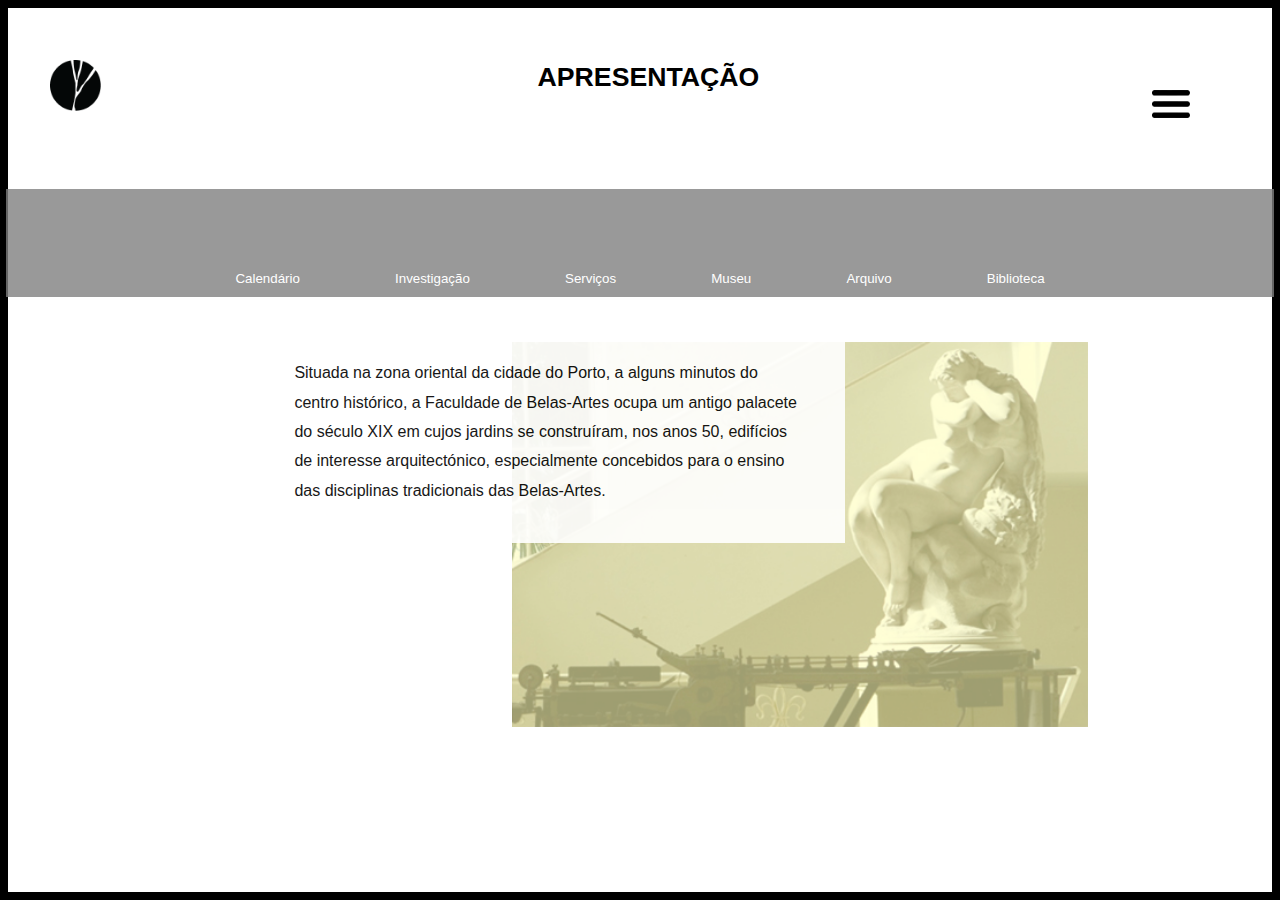
==== apresentacao.html @ fc7c8f5b "Website fbaup  (grupo) - Beatriz Sousa //Yevgenya Tsyba // Beatriz Ferreira" ====
﻿<!DOCTYPE HTML>

 <html lang="en">
  <head>
      <title>FBAUP</title>
      <meta charset="utf-8">
      <meta name="viewport" content="width=device-width, initial-scale=1.0" />
              <link rel="stylesheet" type="text/css" href="apresentacao.css"/>
                <link href="https://fonts.googleapis.com/css?family=Work+Sans:300,400,500,600,700" rel="stylesheet">
</head>


<body>
  <div id="left"></div>
  <div id="right"></div>
  <div id="top"></div>
  <div id="bottom"></div>
<div id="myNav" class="overlay">

  <!-- Button to close the overlay navigation -->
  <a href="javascript:void(0)" class="closebtn" onclick="closeNav()">&times;</a>

  <!-- Overlay content -->

  <div class="overlay-content">
    <div class="flex_container">
          <ul>
          <li><a class="menu_title">Instituição</a></li>
          <li><a href="index.html">Início</a></li>
          <li><a href="apresentacao.html">Apresentação</a></li>
          <li><a href="contactos.html">Contactos</a></li>
          <li><a href="evento.html">Eventos</a></li>
          </ul>

          <ul>
          <li><a class="menu_title">Cursos</a></li>
          <li><a href="licenciaturas.html">Licenciaturas</a></li>
          <li><a href="mestrados.html" >Mestrados</a></li>
          <li><a href="doutoramentos.html">Doutoramentos</a></li>
          <li><a href="https://fbaupformacaocontinua.wordpress.com/"/>Formação Contínua</a></li>
        </ul>
  </div>
  </div>

</div>
<header>
  <div class="container">
    <div id="logo">
<a href="index.html">
<img src="logo3.png" alt="logo"/></a>
</div>

  <h1>APRESENTAÇÃO</h1>

  <p id="burger" onclick="openNav()"><a href="#s1">
  <img src="burger.png" alt= "menu"/></a>
</p>
</div>

</header>


<div class="corpo">
  <img src="fbaup.jpg" alt="foto"/>
  <p> Situada na zona oriental da cidade do Porto, a alguns minutos do centro histórico, a Faculdade de Belas-Artes ocupa um antigo palacete do século XIX em cujos jardins se construíram, nos anos 50, edifícios de interesse arquitectónico, especialmente concebidos para o ensino das disciplinas tradicionais das Belas-Artes. </p>
</div>


<footer align="center">
  <ul class="ul_sigarra">
    <li class="li_sigarra"><a href="https://sigarra.up.pt/fbaup/pt/web_base.gera_pagina?p_pagina=18279"/>Calendário</a></li>
    <li class="li_sigarra"><a href="http://www.i2ads.org/"/>  Investigação</a></li>
    <li class="li_sigarra"><a href="https://sigarra.up.pt/fbaup/pt/uni_geral.nivel_list?pv_nivel_id=12"/>Serviços</a></li>
    <li class="li_sigarra"><a href="http://www.fba.up.pt/"/>Museu</a></li>
    <li class="li_sigarra"><a href="http://sdi.fba.up.pt/arquivo/"/>Arquivo</a></li>
    <li class="li_sigarra"><a href="http://sdi.fba.up.pt/"/>Biblioteca</a></li>
  </ul>
</footer>

<script src="index2.js"></script>
</body>
</html>
---- apresentacao.css ----
@charset "UTF-8";
/* http://meyerweb.com/eric/tools/css/reset/
   v2.0 | 20110126
   License: none (public domain)
*/
html, body, div, span, applet, object, iframe,
h1, h2, h3, h4, h5, h6, p, blockquote, pre,
a, abbr, acronym, address, big, cite, code,
del, dfn, em, img, ins, kbd, q, s, samp,
small, strike, strong, sub, sup, tt, var,
b, u, i, center,
dl, dt, dd, ol, ul, li,
fieldset, form, label, legend,
table, caption, tbody, tfoot, thead, tr, th, td,
article, aside, canvas, details, embed,
figure, figcaption, footer, header, hgroup,
menu, nav, output, ruby, section, summary,
time, mark, audio, video {
  margin: 0;
  padding: 0;
  border: 0;
  font-size: 100%;
  font: inherit;
  vertical-align: baseline;
}

/* HTML5 display-role reset for older browsers */
article, aside, details, figcaption, figure,
footer, header, hgroup, menu, nav, section {
  display: block;
}

body {
  line-height: 1;
}

ol, ul {
  list-style: none;
}

blockquote, q {
  quotes: none;
}

blockquote:before, blockquote:after,
q:before, q:after {
  content: '';
  content: none;
}

table {
  border-collapse: collapse;
  border-spacing: 0;
}

/* TOP NAV */
/*-- tentar transformar h1 e h2 num só para o float acontecer direito funcionou */
.container {
  width: 100%;
  float: left;
  margin-right: 0;
  clear: right;
  margin-bottom: 13%;
  /* makes the bar move from right to left position: absolute;*/
}

.container h1 {
  border-top: none;
  padding-left: 42%;
  padding-right: 10%;
  padding-top: 5%;
  padding-bottom: 0.5%;
  font-family: "Open Sans", sans-serif;
  font-weight: bolder;
  font-size: 20pt;
}

.container h2 {
  border-top: none;
  padding-left: 9%;
  padding-top: 1%;
  padding-bottom: 2%;
  font-family: "Open Sans", sans-serif;
  font-size: 16pt;
}

.container img {
  width: 67%;
  position: absolute;
  left: 50px;
  top: 70px;
  padding-bottom: 0.5%;
}

.container #burger img {
  width: 3%;
  left: 90%;
  top: 10%;
  position: absolute;
}

.container #logo img {
  width: 4%;
  position: absolute;
  left: 50px;
  top: 60px;
}

.container a:link {
  text-decoration: none;
}

.container a:visited {
  text-decoration: none;
}

tr {
  font-family: "Open Sans", sans-serif;
}

@media only screen and (max-width: 500px), only screen and (min-device-width: 768px) and (max-device-width: 1024px) {
  .container {
    margin-bottom: 8%;
    /* makes the bar move from right to left position: absolute;*/
  }
  .container h1 {
    padding-left: 16%;
    padding-top: 13%;
    padding-bottom: 0.5%;
    font-family: "Open Sans", sans-serif;
    font-weight: bolder;
    font-size: 14pt;
  }
  .container #burger img {
    width: 8%;
    left: 85%;
    top: 6.5%;
    position: absolute;
  }
  .container #logo img {
    width: 7%;
    position: absolute;
    left: 22px;
    top: 45px;
  }
}

/*border para resolver o problema da border que flutuava*/
#top, #bottom, #left, #right {
  background: black;
  position: fixed;
}

#left, #right {
  top: 0;
  bottom: 0;
  width: 8px;
}

#left {
  left: 0;
}

#right {
  right: 0;
}

#top, #bottom {
  left: 0;
  right: 0;
  height: 8px;
}

#top {
  top: 0;
}

#bottom {
  bottom: 0;
}

/*responsive border 1st small phone -- 2s ipad*/
@media only screen and (max-width: 500px), only screen and (min-device-width: 768px) and (max-device-width: 1024px) {
  #top, #bottom, #left, #right {
    display: none;
  }
}

#top, #bottom, #left, #right {
  background: black;
  position: fixed;
}

/* On hover, add a black background color with a little bit see-through */
.next:hover {
  background-color: rgba(0, 0, 0, 0.8);
}

.overlay {
  height: 100%;
  width: 0;
  position: fixed;
  z-index: 1;
  top: 0;
  right: 0;
  background-color: rgba(190, 190, 190, 0.9);
  overflow-y: hidden;
  transition: 0.5s;
}

.overlay-content {
  display: flex;
  justify-content: center;
  position: absolute;
  top: 20%;
  width: 100%;
}

.overlay a {
  padding: 10px;
  text-decoration: none;
  font-size: 30px;
  color: black;
  display: block;
  transition: 0.3s;
  margin: 10px;
}

.flex_container {
  display: -webkit-box;
  display: -moz-box;
  display: -ms-flexbox;
  display: -webkit-flex;
  display: flex;
  flex-wrap: nowrap;
  justify-content: space-around;
  align-content: center;
  justify-content: flex-start;
}

.menu_title {
  font-weight: bolder;
}

ul {
  align-items: flex-start;
  font-family: "Open Sans", sans-serif;
}

li {
  margin: 20px;
}

.overlay a:hover, .overlay a:focus {
  color: #f1f1f1;
}

.overlay .closebtn {
  position: absolute;
  z-index: 9999999;
  top: 20px;
  right: 45px;
  font-size: 60px;
}

.corpo img {
  position: absolute;
  width: 45%;
  left: 40%;
  top: 38%;
  opacity: 0.7;
}

.corpo p {
  width: 40%;
  background-color: white;
  opacity: 0.9;
  position: absolute;
  margin-left: 20%;
  margin-top: 25%;
  padding: 3%;
  font-family: "Open Sans", sans-serif;
  font-weight: 500;
  font-size: 12pt;
  line-height: 22pt;
}

footer {
  text-align: center;
  background-color: grey;
  opacity: 0.8;
  position: absolute;
  top: 21%;
  right: 0;
  left: 0.5%;
  bottom: 0;
  width: 99%;
  height: 8%;
  text-align: left;
}

footer ul {
  display: inline-block;
  padding-left: 15%;
}

footer li {
  font-family: "Open Sans", sans-serif;
  display: inline-block;
  padding-left: 2em;
}

footer li a:link, footer a:visited {
  color: white;
  text-decoration: none;
}

footer li a:hover {
  text-decoration: line-through;
}

@media only screen and (max-width: 500px) {
  .corpo img {
    position: absolute;
    width: 80%;
    left: 10%;
    padding-top: 20%;
    top: 50%;
    opacity: 0.7;
  }
  .corpo p {
    width: 80%;
    background-color: white;
    opacity: 0.9;
    position: absolute;
    margin-left: 10%;
    margin-top: 60%;
    padding: 3%;
    font-family: "Open Sans", sans-serif;
    font-weight: 500;
    font-size: 8pt;
    line-height: 22pt;
  }
  .overlay-content {
    display: flex;
    justify-content: center;
    position: absolute;
    top: 0%;
    width: 100%;
  }
  .overlay a {
    padding: 7px;
    text-decoration: none;
    font-size: 22px;
    color: black;
    display: block;
    transition: 0.3s;
    margin: 10px;
  }
  .flex_container {
    display: -webkit-box;
    display: -moz-box;
    display: -ms-flexbox;
    display: -webkit-flex;
    display: flex;
    flex-wrap: wrap;
    justify-content: space-around;
    align-content: center;
    justify-content: flex-start;
  }
  .menu_title {
    font-weight: bolder;
  }
  ul {
    align-items: flex-start;
    display: flex;
    flex-direction: column;
    font-family: "Open Sans", sans-serif;
  }
  li {
    margin: 0px;
  }
}

footer {
  text-align: center;
  background-color: grey;
  opacity: 0.8;
  position: absolute;
  top: 21%;
  right: 0;
  left: 0.5%;
  bottom: 0;
  width: 99%;
  height: 12%;
  text-align: left;
}

footer ul {
  display: inline-block;
  width: 80%;
  text-align: center;
  padding-left: 10%;
  padding-top: 3%;
}

footer li {
  font-family: "Open Sans", sans-serif;
  display: inline-block;
  text-align: center;
  padding: 2.5%;
  font-size: 10pt;
}

footer li a:link, footer a:visited {
  color: white;
  text-decoration: none;
}

footer li a:hover {
  text-decoration: line-through;
}
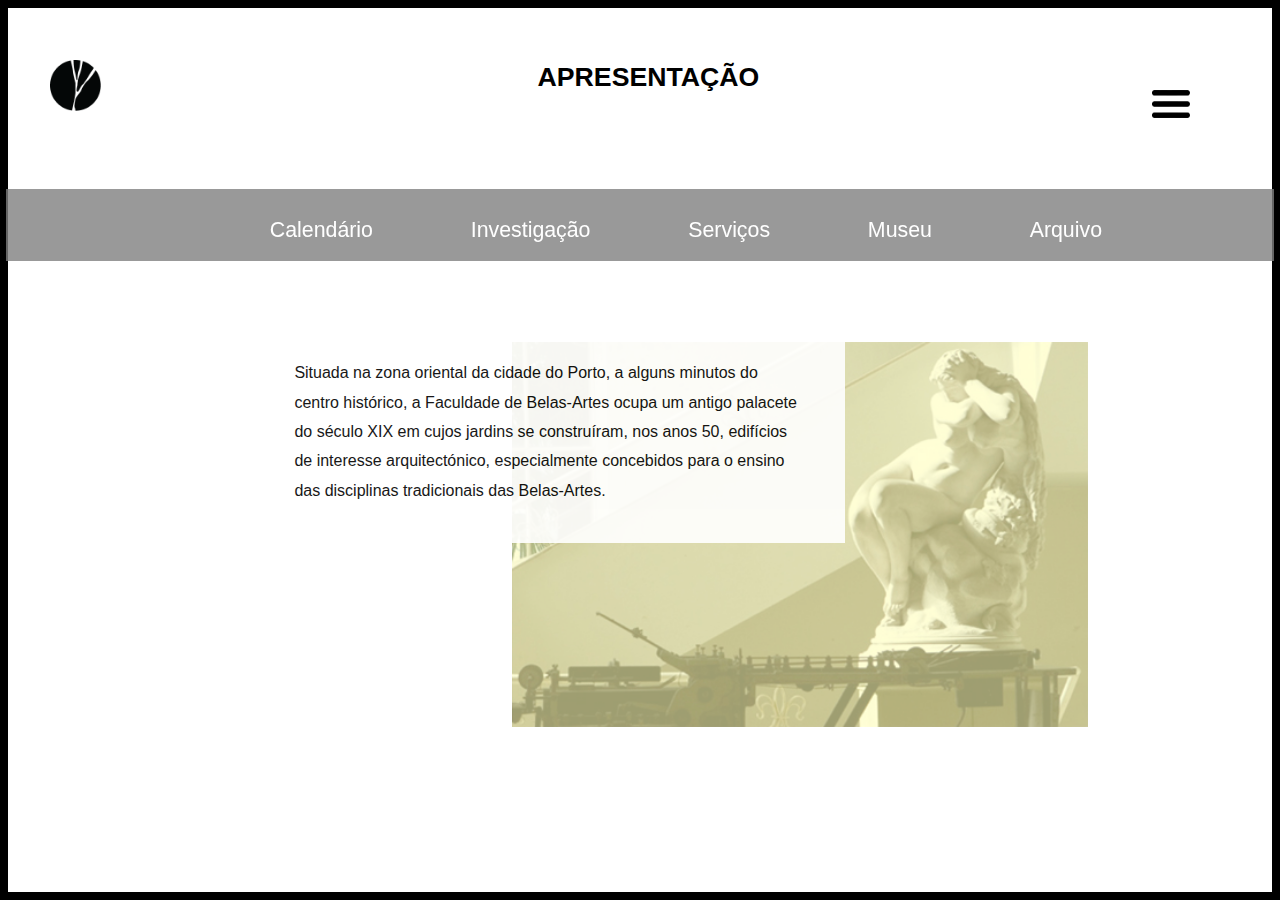
==== commit ad6f4e90: "responsividade" ====
--- a/apresentacao.html
+++ b/apresentacao.html
@@ -67,13 +67,13 @@
 
 
 <footer align="center">
-  <ul class="ul_sigarra">
-    <li class="li_sigarra"><a href="https://sigarra.up.pt/fbaup/pt/web_base.gera_pagina?p_pagina=18279"/>Calendário</a></li>
-    <li class="li_sigarra"><a href="http://www.i2ads.org/"/>  Investigação</a></li>
-    <li class="li_sigarra"><a href="https://sigarra.up.pt/fbaup/pt/uni_geral.nivel_list?pv_nivel_id=12"/>Serviços</a></li>
-    <li class="li_sigarra"><a href="http://www.fba.up.pt/"/>Museu</a></li>
-    <li class="li_sigarra"><a href="http://sdi.fba.up.pt/arquivo/"/>Arquivo</a></li>
-    <li class="li_sigarra"><a href="http://sdi.fba.up.pt/"/>Biblioteca</a></li>
+  <ul>
+    <li><a href="https://sigarra.up.pt/fbaup/pt/web_base.gera_pagina?p_pagina=18279"/>Calendário</a></li>
+    <li><a href="http://www.i2ads.org/"/>  Investigação</a></li>
+    <li><a href="https://sigarra.up.pt/fbaup/pt/uni_geral.nivel_list?pv_nivel_id=12"/>Serviços</a></li>
+    <li><a href="http://www.fba.up.pt/"/>Museu</a></li>
+    <li ><a href="http://sdi.fba.up.pt/arquivo/"/>Arquivo</a></li>
+    <li><a href="http://sdi.fba.up.pt/"/>Biblioteca</a></li>
   </ul>
 </footer>
 
--- a/apresentacao.css
+++ b/apresentacao.css
@@ -306,8 +306,10 @@
 
 footer li {
   font-family: "Open Sans", sans-serif;
+  font-size: 16pt;
   display: inline-block;
-  padding-left: 2em;
+  padding-left: 2.5em;
+  padding-top: 0.5em;
 }
 
 footer li a:link, footer a:visited {
@@ -380,43 +382,38 @@
   li {
     margin: 0px;
   }
-}
-
-footer {
-  text-align: center;
-  background-color: grey;
-  opacity: 0.8;
-  position: absolute;
-  top: 21%;
-  right: 0;
-  left: 0.5%;
-  bottom: 0;
-  width: 99%;
-  height: 12%;
-  text-align: left;
-}
-
-footer ul {
-  display: inline-block;
-  width: 80%;
-  text-align: center;
-  padding-left: 10%;
-  padding-top: 3%;
-}
-
-footer li {
-  font-family: "Open Sans", sans-serif;
-  display: inline-block;
-  text-align: center;
-  padding: 2.5%;
-  font-size: 10pt;
-}
-
-footer li a:link, footer a:visited {
-  color: white;
-  text-decoration: none;
-}
-
-footer li a:hover {
-  text-decoration: line-through;
-}
+  footer {
+    text-align: center;
+    background-color: grey;
+    opacity: 0.8;
+    position: absolute;
+    top: 21%;
+    right: 0;
+    left: 0.5%;
+    bottom: 0;
+    width: 99%;
+    height: 12%;
+    text-align: left;
+  }
+  footer ul {
+    display: inline-block;
+    width: 80%;
+    text-align: center;
+    padding-left: 10%;
+    padding-top: 3%;
+  }
+  footer li {
+    font-family: "Open Sans", sans-serif;
+    display: inline-block;
+    text-align: center;
+    padding: 2.5%;
+    font-size: 10pt;
+  }
+  footer li a:link, footer a:visited {
+    color: white;
+    text-decoration: none;
+  }
+  footer li a:hover {
+    text-decoration: line-through;
+  }
+}
